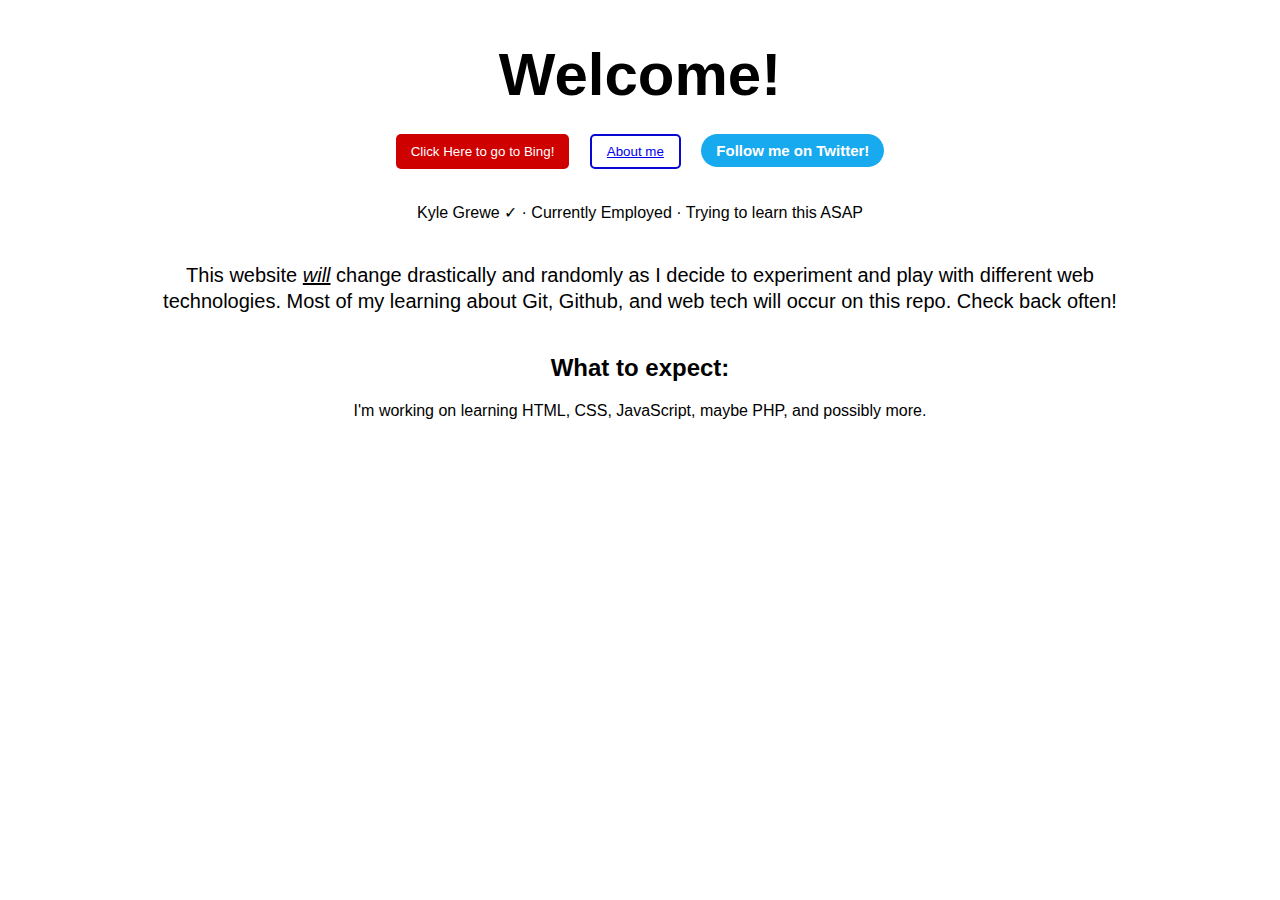
==== index.html @ e6ca6d31 "Organized CSS files, added about me link" ====
<!DOCTYPE html>
<html>
<head><link rel="stylesheet" href="styles/main.css"><meta name="color-scheme" content="dark light"></head>
<title>Home Page</title>
<body>
  
  <h1 style="font-size: 60px;">Welcome!</h1>

  <button class="bing-button">Click Here to go to Bing!</button>
  <button class="about-me"><a href=about-me.html>About me</a></button>
  <button class="twitter-link">Follow me on Twitter!</button>
  <br><br>

  <p class="brief-info">Kyle Grewe &#10003; &#183; Currently Employed &#183; <span class="learning-link">Trying to learn this ASAP</span></p>

  <p class="welcome-text" style="padding-bottom: 20px;">This website <u><i>will</i></u> change drastically and randomly as I decide to experiment and play with different web technologies. Most of my learning about Git, Github, and web tech will occur on this repo. Check back often!</p>

  <h2>What to expect:</h2>
  <p>I'm working on learning HTML, CSS, JavaScript, maybe PHP, and possibly more.</p>


</body>
</html>
---- styles/main.css ----
html {
  font-family: arial;
  text-align: center;
}

/*Buttons*/
.bing-button {
  background-color: rgb(207, 0, 0);
  color: white;
  border: none;
  margin-top: -15px;
  margin-right: 8px;
  margin-left:  8px;
  padding-top: 10px;
  padding-bottom: 10px;
  padding-left: 15px;
  padding-right: 15px;
  border-radius: 5px;
  vertical-align: top;
  cursor: pointer;
  transition: opacity 0.2s;
  
}

.bing-button:hover {
  opacity: 0.7;
}

.bing-button:active {
  opacity: 0.4;
}

.about-me{
  background-color: transparent;
  color: black;
  border: rgb(8, 8, 212);
  border-radius: 5px;
  border-style:solid;
  border-width: 2px;
  cursor: pointer;
  margin-right: 7px;
  transition: background-color 0.75s, color .75s;
  margin-top: -15px;
  margin-right: 8px;
  margin-left:  8px;
  padding-top: 8px;
  padding-bottom: 8px;
  padding-left: 15px;
  padding-right: 15px;
  border-radius: 5px;
  vertical-align: top;
}

.about-me:hover {
  background-color: rgb(8, 8, 212);
  color: white;
}

.about-me:active {
  opacity: 0.5;
  
}

.twitter-link {
  background-color: rgb(24, 170, 238);
  color: white;
  border: none;
  border-radius: 25px;
  cursor: pointer;
  font-weight: bold;
  font-size: 15px;
  transition: box-shadow .35s;
  margin-top: -15px;
  margin-right: 8px;
  margin-left:  8px;
  padding-top: 8px;
  padding-bottom: 8px;
  padding-left: 15px;
  padding-right: 15px;
  vertical-align: top;
}

.twitter-link:hover{
  box-shadow: 0 5px 0 rgba(0, 0, 0, 0.125);
}

/*Just for fun, need to learn more about this*/
@media (prefers-color-scheme: dark) {
    .about-me {
      color: white
    }
  }

/*Text Styling*/
.welcome-text{
  font-size: 20px;
  margin-left: 10%;
  margin-right: 10%;
  line-height: 26px;
}

.brief-info{
  padding-bottom: 20px;
}

.learning-link:hover{
  cursor:pointer;
  text-decoration: underline;
}
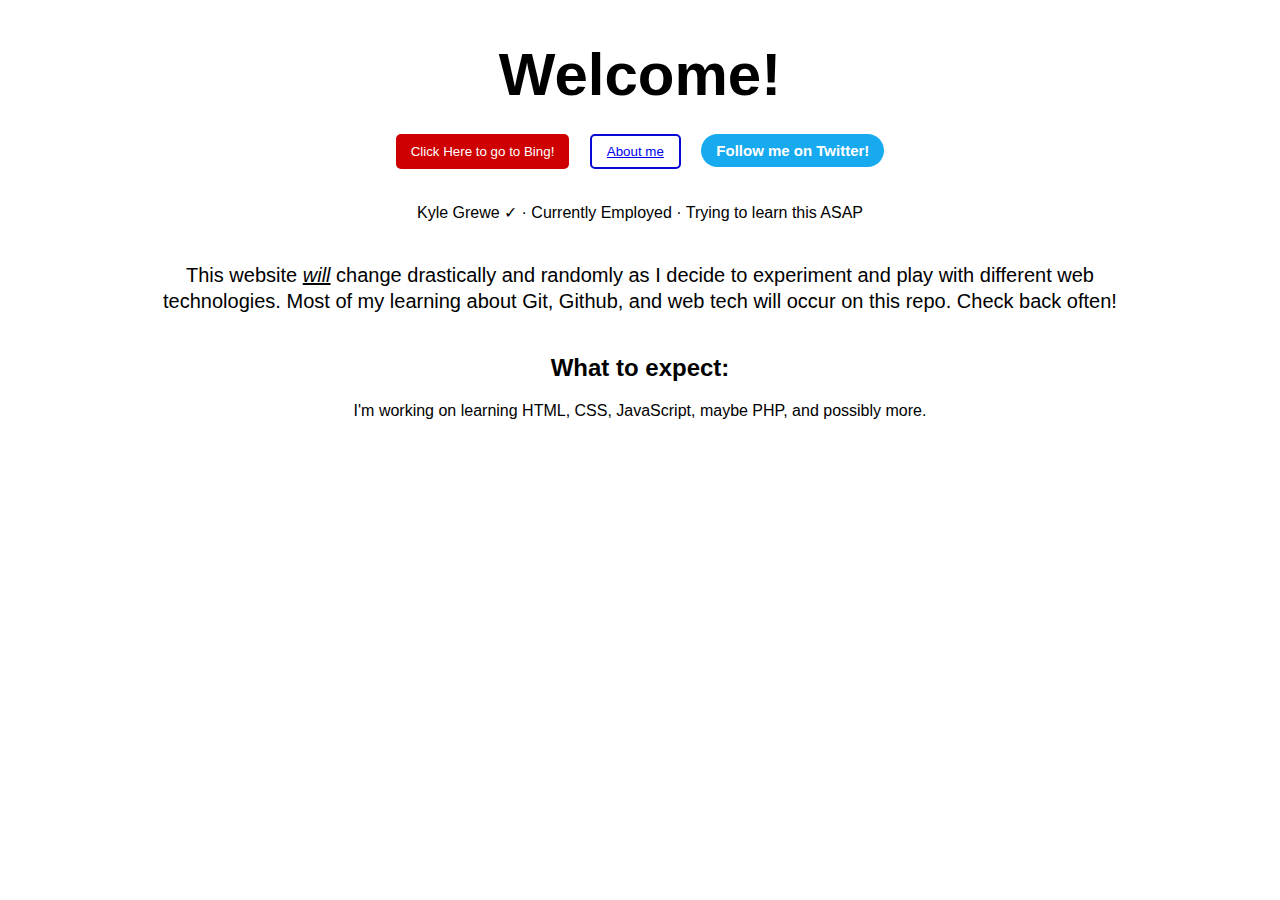
==== commit f57c1532: "Images, txt boxes, css display properties" ====
--- a/index.html
+++ b/index.html
@@ -13,9 +13,9 @@
 
   <p class="brief-info">Kyle Grewe &#10003; &#183; Currently Employed &#183; <span class="learning-link">Trying to learn this ASAP</span></p>
 
-  <p class="welcome-text" style="padding-bottom: 20px;">This website <u><i>will</i></u> change drastically and randomly as I decide to experiment and play with different web technologies. Most of my learning about Git, Github, and web tech will occur on this repo. Check back often!</p>
+  <p class="intro-text" style="padding-bottom: 20px;">This website <u><i>will</i></u> change drastically and randomly as I decide to experiment and play with different web technologies. Most of my learning about Git, Github, and web tech will occur on this repo. Check back often!</p>
 
-  <h2>What to expect:</h2>
+  <h2 class="expectations">What to expect:</h2>
   <p>I'm working on learning HTML, CSS, JavaScript, maybe PHP, and possibly more.</p>
 
 
--- a/styles/main.css
+++ b/styles/main.css
@@ -92,10 +92,10 @@
   }
 
 /*Text Styling*/
-.welcome-text{
+.intro-text{
   font-size: 20px;
   margin-left: 10%;
-  margin-right: 10%;
+  width:80%;
   line-height: 26px;
 }
 
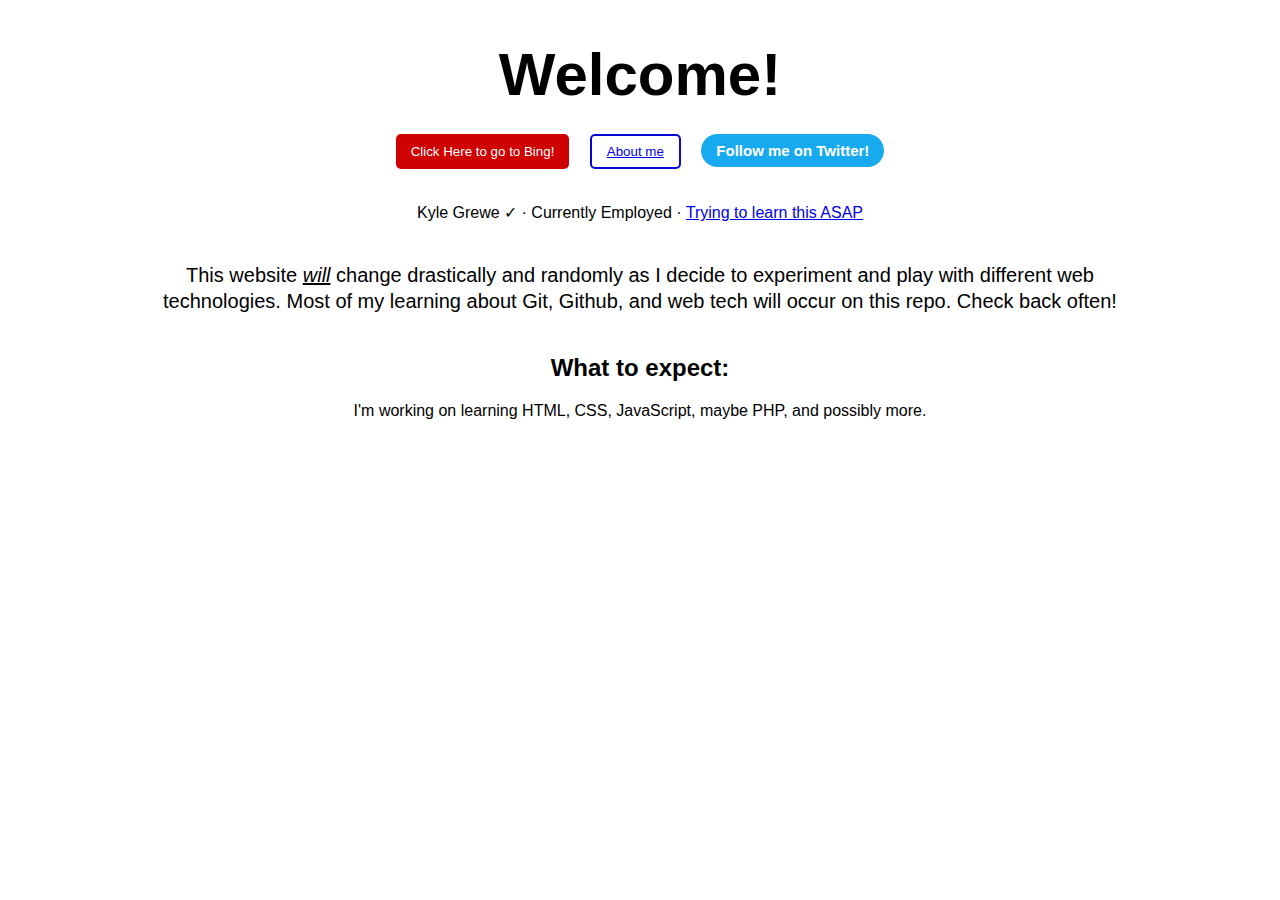
==== commit cf26d941: "Fixed Learning Link" ====
--- a/index.html
+++ b/index.html
@@ -6,17 +6,24 @@
   
   <h1 style="font-size: 60px;">Welcome!</h1>
 
+<div class="navigation">
   <button class="bing-button">Click Here to go to Bing!</button>
   <button class="about-me"><a href=about-me.html>About me</a></button>
   <button class="twitter-link">Follow me on Twitter!</button>
-  <br><br>
+</div>
+<br>
+<div>
+  <p class="brief-info">Kyle Grewe &#10003; &#183; Currently Employed &#183; <a href="https://www.youtube.com/watch?v=G3e-cpL7ofc&list=PLhF6L4ov9eZFrZaWMBKOln5loMGZRla-o&index=8">Trying to learn this ASAP</a></p>
+</div>
 
-  <p class="brief-info">Kyle Grewe &#10003; &#183; Currently Employed &#183; <span class="learning-link">Trying to learn this ASAP</span></p>
+<div>
+  <p class="intro-text" style="padding-bottom: 20px;">This website <u><i>will</i></u> change drastically and randomly as I decide to experiment and play with different web technologies. Most of my learning about Git, Github, and web tech will occur on this repo. Check back often!</p>
+</div>
 
-  <p class="intro-text" style="padding-bottom: 20px;">This website <u><i>will</i></u> change drastically and randomly as I decide to experiment and play with different web technologies. Most of my learning about Git, Github, and web tech will occur on this repo. Check back often!</p>
-
+<div>
   <h2 class="expectations">What to expect:</h2>
   <p>I'm working on learning HTML, CSS, JavaScript, maybe PHP, and possibly more.</p>
+</div>
 
 
 </body>
--- a/styles/main.css
+++ b/styles/main.css
@@ -103,7 +103,3 @@
   padding-bottom: 20px;
 }
 
-.learning-link:hover{
-  cursor:pointer;
-  text-decoration: underline;
-}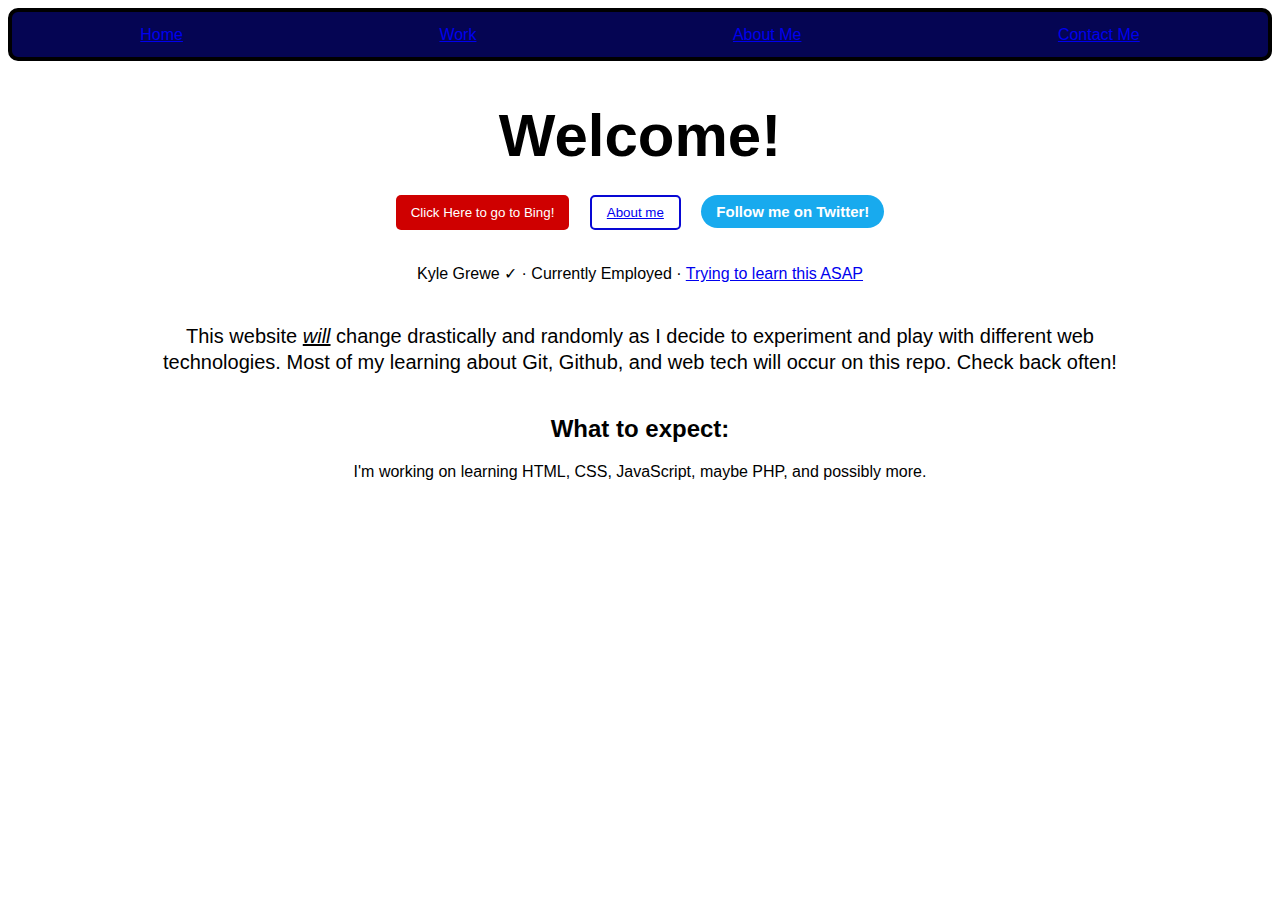
==== commit c92f0d70: "Added comments, grids, flexboxes, proper nav bar" ====
--- a/index.html
+++ b/index.html
@@ -1,16 +1,28 @@
 <!DOCTYPE html>
 <html>
-<head><link rel="stylesheet" href="styles/main.css"><meta name="color-scheme" content="dark light"></head>
+<head><link rel="stylesheet" href="styles/index.css"><meta name="color-scheme" content="dark light"></head>
 <title>Home Page</title>
 <body>
-  
+  <div id="layout">
+      
+    <div class="navigation">
+      <div><a href="index.html">Home</a></div>
+      <div><a href="work.html">Work</a></div>
+      <div><a href="about-me.html">About Me</a></div>
+      <div><a href="contact-me.html">Contact Me</a></div>
+    </div>
+
   <h1 style="font-size: 60px;">Welcome!</h1>
 
-<div class="navigation">
+<!--Depreciated, will be moving to nav bar soon-->
+<div class="social">
   <button class="bing-button">Click Here to go to Bing!</button>
   <button class="about-me"><a href=about-me.html>About me</a></button>
   <button class="twitter-link">Follow me on Twitter!</button>
 </div>
+<!--End depreciated section-->
+
+
 <br>
 <div>
   <p class="brief-info">Kyle Grewe &#10003; &#183; Currently Employed &#183; <a href="https://www.youtube.com/watch?v=G3e-cpL7ofc&list=PLhF6L4ov9eZFrZaWMBKOln5loMGZRla-o&index=8">Trying to learn this ASAP</a></p>
--- a/styles/index.css
+++ b/styles/index.css
@@ -0,0 +1,116 @@
+html {
+  font-family: arial;
+  text-align: center;
+}
+
+/*Buttons*/
+.bing-button {
+  background-color: rgb(207, 0, 0);
+  color: white;
+  border: none;
+  margin-top: -15px;
+  margin-right: 8px;
+  margin-left:  8px;
+  padding-top: 10px;
+  padding-bottom: 10px;
+  padding-left: 15px;
+  padding-right: 15px;
+  border-radius: 5px;
+  vertical-align: top;
+  cursor: pointer;
+  transition: opacity 0.2s;
+  
+}
+
+.bing-button:hover {
+  opacity: 0.7;
+}
+
+.bing-button:active {
+  opacity: 0.4;
+}
+
+.about-me{
+  background-color: transparent;
+  color: black;
+  border: rgb(8, 8, 212);
+  border-radius: 5px;
+  border-style:solid;
+  border-width: 2px;
+  cursor: pointer;
+  margin-right: 7px;
+  transition: background-color 0.75s, color .75s;
+  margin-top: -15px;
+  margin-right: 8px;
+  margin-left:  8px;
+  padding-top: 8px;
+  padding-bottom: 8px;
+  padding-left: 15px;
+  padding-right: 15px;
+  border-radius: 5px;
+  vertical-align: top;
+}
+
+.about-me:hover {
+  background-color: rgb(8, 8, 212);
+  color: white;
+}
+
+.about-me:active {
+  opacity: 0.5;
+  
+}
+
+.twitter-link {
+  background-color: rgb(24, 170, 238);
+  color: white;
+  border: none;
+  border-radius: 25px;
+  cursor: pointer;
+  font-weight: bold;
+  font-size: 15px;
+  transition: box-shadow .35s;
+  margin-top: -15px;
+  margin-right: 8px;
+  margin-left:  8px;
+  padding-top: 8px;
+  padding-bottom: 8px;
+  padding-left: 15px;
+  padding-right: 15px;
+  vertical-align: top;
+}
+
+.twitter-link:hover{
+  box-shadow: 0 5px 0 rgba(0, 0, 0, 0.125);
+}
+
+/*Just for fun, need to learn more about this*/
+@media (prefers-color-scheme: dark) {
+    .about-me {
+      color: white
+    }
+  }
+
+/*Text Styling*/
+.intro-text{
+  font-size: 20px;
+  margin-left: 10%;
+  width:80%;
+  line-height: 26px;
+}
+
+.brief-info{
+  padding-bottom: 20px;
+}
+
+.navigation{
+  height: 45px;
+  display: flex;
+  flex-direction: row;
+  justify-content: space-around;
+  background-color: rgb(5, 5, 83);
+  border-radius: 10px;
+  align-items: center;
+  border: 4px solid black;  
+  
+}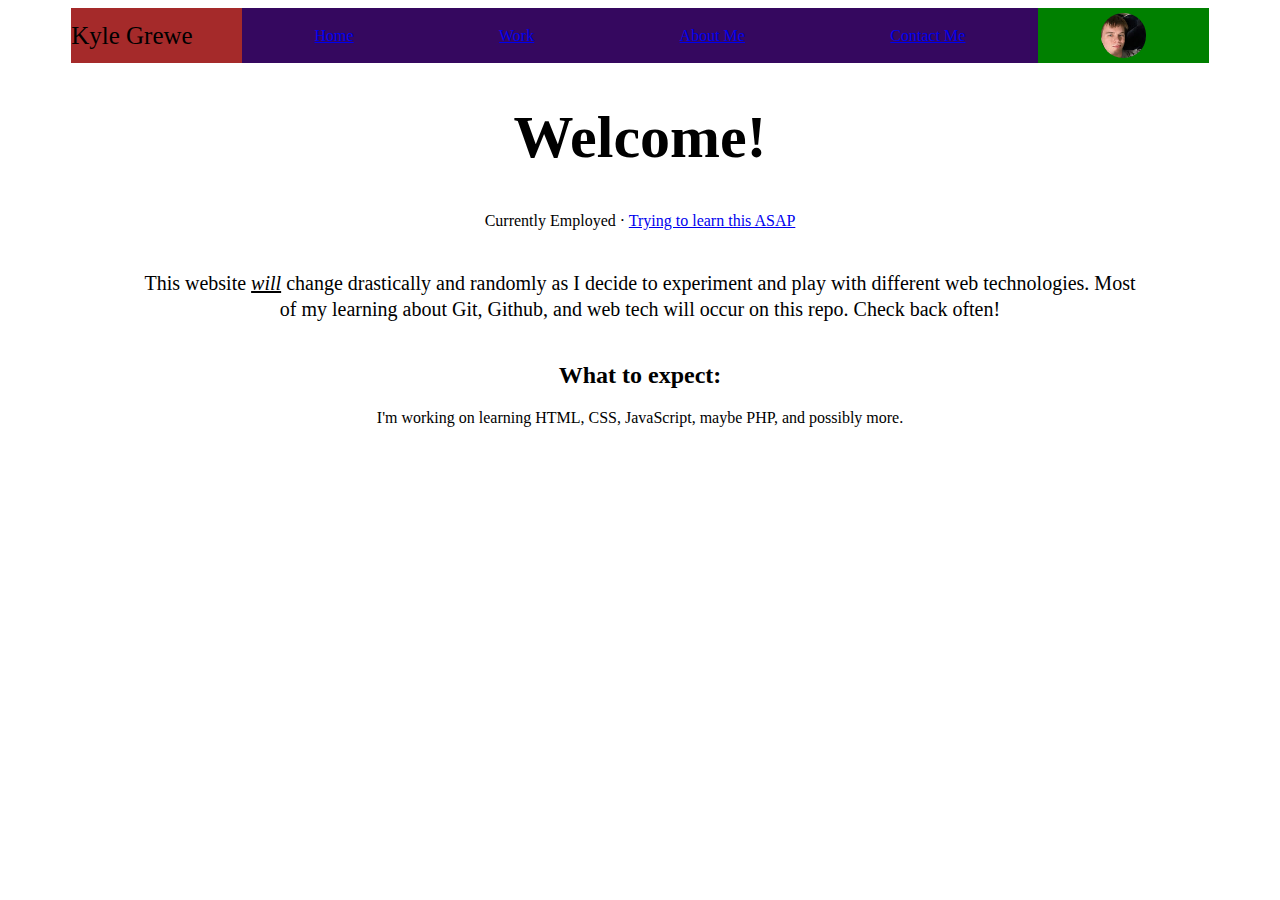
==== commit 79adb79b: "Nav Bar Updates" ====
--- a/index.html
+++ b/index.html
@@ -3,29 +3,26 @@
 <head><link rel="stylesheet" href="styles/index.css"><meta name="color-scheme" content="dark light"></head>
 <title>Home Page</title>
 <body>
-  <div id="layout">
-      
-    <div class="navigation">
+  <div class="navbar">
+    <div class="left-side">
+      <p>Kyle Grewe</p>
+    </div>
+
+    <div class="center">
       <div><a href="index.html">Home</a></div>
       <div><a href="work.html">Work</a></div>
       <div><a href="about-me.html">About Me</a></div>
       <div><a href="contact-me.html">Contact Me</a></div>
     </div>
 
+    <div class="right-side"><img class="picture" src="styles/channels4_profile.jpg" alt=""></div>
+
+</div>
+
   <h1 style="font-size: 60px;">Welcome!</h1>
 
-<!--Depreciated, will be moving to nav bar soon-->
-<div class="social">
-  <button class="bing-button">Click Here to go to Bing!</button>
-  <button class="about-me"><a href=about-me.html>About me</a></button>
-  <button class="twitter-link">Follow me on Twitter!</button>
-</div>
-<!--End depreciated section-->
-
-
-<br>
 <div>
-  <p class="brief-info">Kyle Grewe &#10003; &#183; Currently Employed &#183; <a href="https://www.youtube.com/watch?v=G3e-cpL7ofc&list=PLhF6L4ov9eZFrZaWMBKOln5loMGZRla-o&index=8">Trying to learn this ASAP</a></p>
+  <p class="brief-info">Currently Employed &#183; <a href="https://www.youtube.com/watch?v=G3e-cpL7ofc&list=PLhF6L4ov9eZFrZaWMBKOln5loMGZRla-o&index=8">Trying to learn this ASAP</a></p>
 </div>
 
 <div>
--- a/styles/index.css
+++ b/styles/index.css
@@ -1,87 +1,5 @@
 html {
-  font-family: arial;
   text-align: center;
-}
-
-/*Buttons*/
-.bing-button {
-  background-color: rgb(207, 0, 0);
-  color: white;
-  border: none;
-  margin-top: -15px;
-  margin-right: 8px;
-  margin-left:  8px;
-  padding-top: 10px;
-  padding-bottom: 10px;
-  padding-left: 15px;
-  padding-right: 15px;
-  border-radius: 5px;
-  vertical-align: top;
-  cursor: pointer;
-  transition: opacity 0.2s;
-  
-}
-
-.bing-button:hover {
-  opacity: 0.7;
-}
-
-.bing-button:active {
-  opacity: 0.4;
-}
-
-.about-me{
-  background-color: transparent;
-  color: black;
-  border: rgb(8, 8, 212);
-  border-radius: 5px;
-  border-style:solid;
-  border-width: 2px;
-  cursor: pointer;
-  margin-right: 7px;
-  transition: background-color 0.75s, color .75s;
-  margin-top: -15px;
-  margin-right: 8px;
-  margin-left:  8px;
-  padding-top: 8px;
-  padding-bottom: 8px;
-  padding-left: 15px;
-  padding-right: 15px;
-  border-radius: 5px;
-  vertical-align: top;
-}
-
-.about-me:hover {
-  background-color: rgb(8, 8, 212);
-  color: white;
-}
-
-.about-me:active {
-  opacity: 0.5;
-  
-}
-
-.twitter-link {
-  background-color: rgb(24, 170, 238);
-  color: white;
-  border: none;
-  border-radius: 25px;
-  cursor: pointer;
-  font-weight: bold;
-  font-size: 15px;
-  transition: box-shadow .35s;
-  margin-top: -15px;
-  margin-right: 8px;
-  margin-left:  8px;
-  padding-top: 8px;
-  padding-bottom: 8px;
-  padding-left: 15px;
-  padding-right: 15px;
-  vertical-align: top;
-}
-
-.twitter-link:hover{
-  box-shadow: 0 5px 0 rgba(0, 0, 0, 0.125);
 }
 
 /*Just for fun, need to learn more about this*/
@@ -103,14 +21,43 @@
   padding-bottom: 20px;
 }
 
-.navigation{
-  height: 45px;
+/* Nav Bar */
+.navbar{
+  display:flex;
+  flex-direction: row;
+  height: 55px;
+  margin-right: 5%;
+  margin-left: 5%;
+  background-color: rgb(53, 8, 95);
+}
+
+.left-side{
+  display: flex;
+  flex-flow: row;
+  font-size: 25px;
+  align-items: center;
+  width: 15%;
+  background-color: brown;
+}
+
+.center{
   display: flex;
   flex-direction: row;
   justify-content: space-around;
-  background-color: rgb(5, 5, 83);
-  border-radius: 10px;
   align-items: center;
-  border: 4px solid black;  
-  
-}+  flex:1;
+}
+
+.right-side{
+  display: flex;
+  background-color: green;
+  width: 15%;
+  align-items: center;
+  justify-content: center;
+
+}
+
+.picture{
+  border-radius: 22px;
+  height: 45px
+}
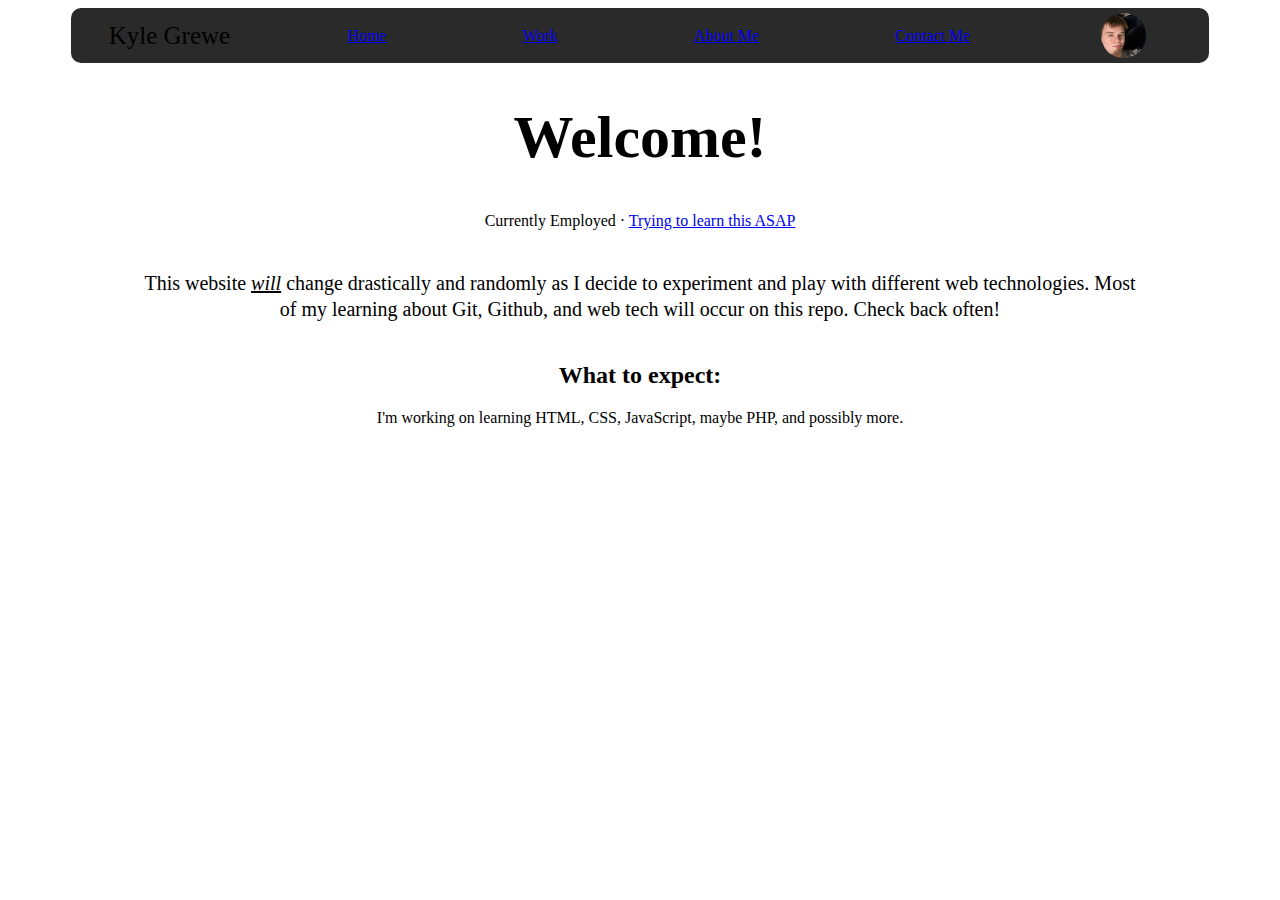
==== commit d9a931e9: "Fixed Contact Me page link" ====
--- a/index.html
+++ b/index.html
@@ -12,7 +12,7 @@
       <div><a href="index.html">Home</a></div>
       <div><a href="work.html">Work</a></div>
       <div><a href="about-me.html">About Me</a></div>
-      <div><a href="contact-me.html">Contact Me</a></div>
+      <div><a href="contactMe.html">Contact Me</a></div>
     </div>
 
     <div class="right-side"><img class="picture" src="styles/channels4_profile.jpg" alt=""></div>
--- a/styles/index.css
+++ b/styles/index.css
@@ -28,7 +28,8 @@
   height: 55px;
   margin-right: 5%;
   margin-left: 5%;
-  background-color: rgb(53, 8, 95);
+  background-color: rgb(43, 42, 42);
+  border-radius: 10px;
 }
 
 .left-side{
@@ -37,7 +38,8 @@
   font-size: 25px;
   align-items: center;
   width: 15%;
-  background-color: brown;
+  /*background-color: brown;*/
+  padding-left: 1.5em;
 }
 
 .center{
@@ -50,7 +52,7 @@
 
 .right-side{
   display: flex;
-  background-color: green;
+  /*background-color: green;*/
   width: 15%;
   align-items: center;
   justify-content: center;
